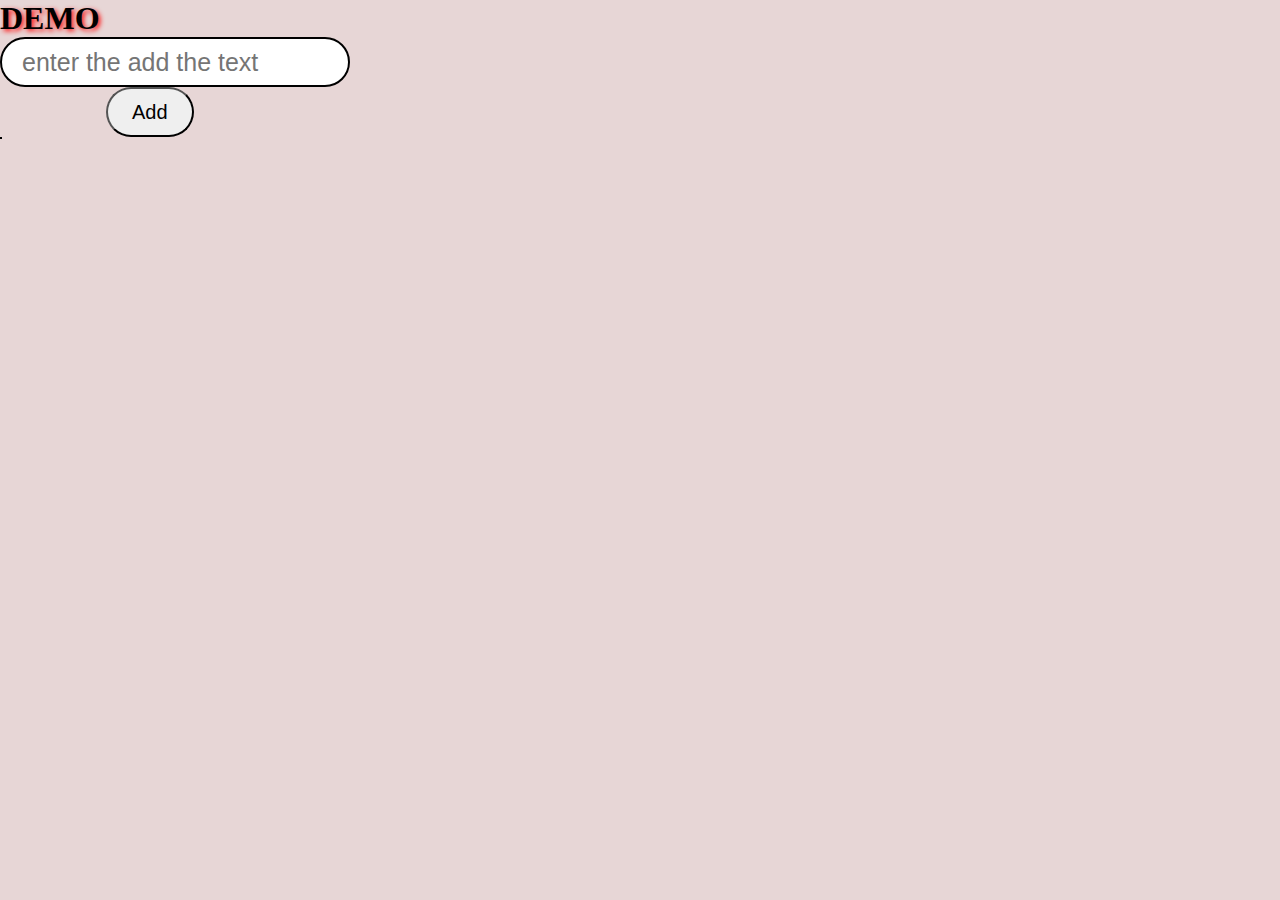
==== index.html @ 2828deb2 "first commit" ====
<!DOCTYPE html>
<html lang="en">

<head>
    <meta charset="UTF-8">
    <meta http-equiv="X-UA-Compatible" content="IE=edge">
    <meta name="viewport" content="width=device-width, initial-scale=1.0">
    <link href="https://cdn.jsdelivr.net/npm/bootstrap@5.0.2/dist/css/bootstrap.min.css" rel="stylesheet"
        integrity="sha384-EVSTQN3/azprG1Anm3QDgpJLIm9Nao0Yz1ztcQTwFspd3yD65VohhpuuCOmLASjC" crossorigin="anonymous">
        <link rel="stylesheet" href="style.css">
    <title>demo</title>
    
</head>

<body>

    <div class="text-center">
        <h1>DEMO</h1>
        <div class="row  justify-content-center align-items-center">
            <div class="col-2">
                <input type="text" name="text" id="addtxt" placeholder="enter the add the text" />
                <input type="hidden" id="saveindex">
            </div>
            <div class="col-1">
                <button type="button" id="updtaebtn" style="display:none;"
                    class="btn btn-outline-primary">Update</button>
                <button type="button" id="add" class="btn btn-outline-primary">Add</button>
            </div>

        </div>
    </div>
    <div id="notes"></div>
    <div class="to-do-output">
        <table class="table table-striped mt-3 mb-0" id="addList">

        </table>

    </div>

    </div>
    <script src="https://cdn.jsdelivr.net/npm/bootstrap@5.0.2/dist/js/bootstrap.bundle.min.js"
        integrity="sha384-MrcW6ZMFYlzcLA8Nl+NtUVF0sA7MsXsP1UyJoMp4YLEuNSfAP+JcXn/tWtIaxVXM"
        crossorigin="anonymous"></script>
    <script src="https://cdn.jsdelivr.net/npm/@popperjs/core@2.9.2/dist/umd/popper.min.js"
        integrity="sha384-IQsoLXl5PILFhosVNubq5LC7Qb9DXgDA9i+tQ8Zj3iwWAwPtgFTxbJ8NT4GN1R8p"
        crossorigin="anonymous"></script>
    <script src="https://cdn.jsdelivr.net/npm/bootstrap@5.0.2/dist/js/bootstrap.min.js"
        integrity="sha384-cVKIPhGWiC2Al4u+LWgxfKTRIcfu0JTxR+EQDz/bgldoEyl4H0zUF0QKbrJ0EcQF"
        crossorigin="anonymous"></script>
    <script src="main.js"></script>
</body>

</html>
---- style.css ----
* {
    margin: 0;
    padding: 0;
    box-sizing: border-box;
}
body{
    height: 100%;
    background-color: rgb(231, 214, 214);
    box-sizing: border-box;
    
}
h1{
    text-shadow: 2px 2px 5px red;

}
input{
    border-radius: 25px;
    outline:none;
    border: 2px solid black;
    height: 50px;
    width: 350px;
    padding: 20px;
    font-size: 25px;

}
#add{
    border-radius: 25px;
    margin-left: 106px;  
    padding: 10px 24px;
    height: 50px;
    font-size: 20px;

}
#updtaebtn{
    border-radius: 25px;
    margin-left: 106px;  
    padding: 10px 24px;
    height: 50px;
    font-size: 20px;
    
}
.table{
   
    border: 1px solid black;
}
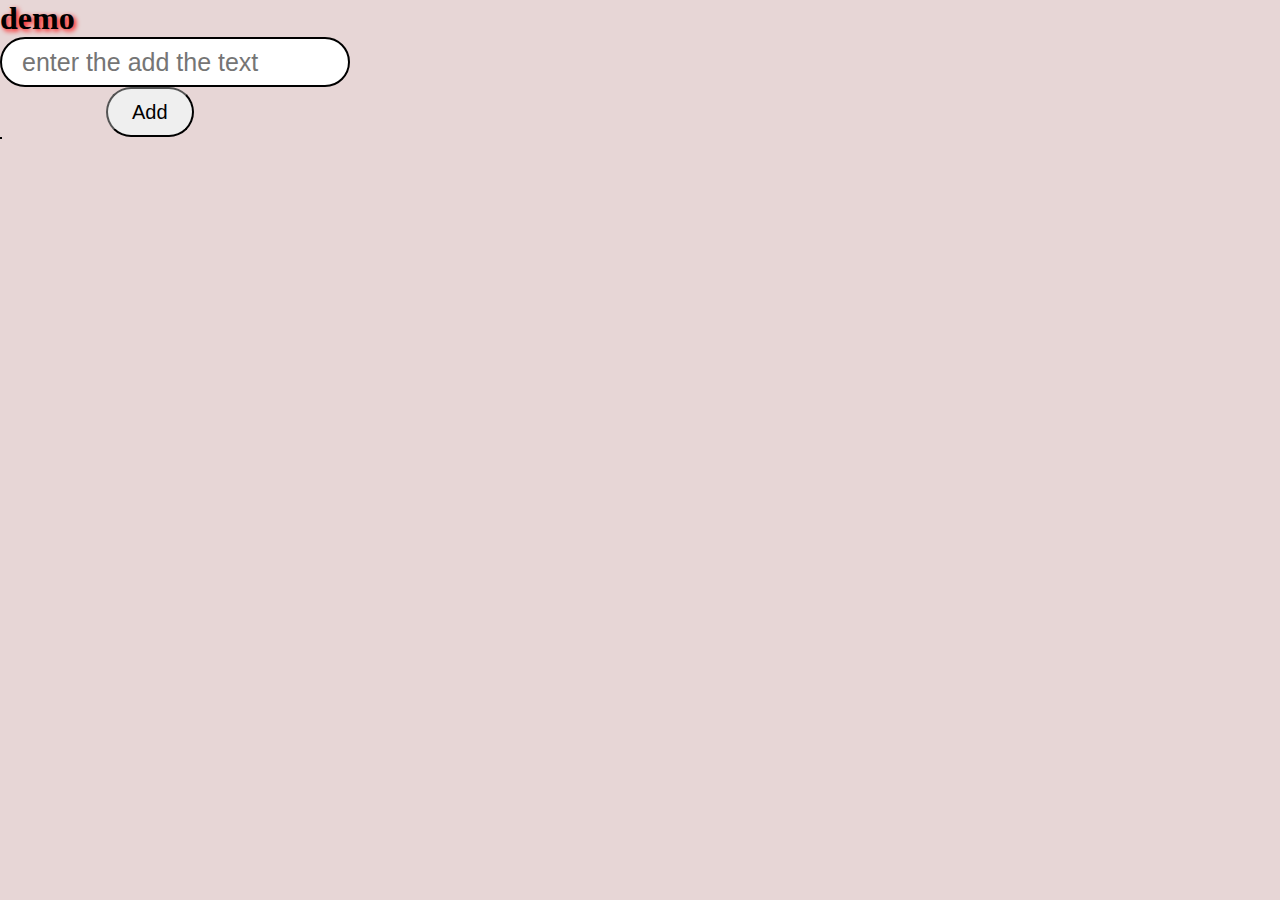
==== commit 77ad54a4: "(demo)" ====
--- a/index.html
+++ b/index.html
@@ -15,7 +15,7 @@
 <body>
 
     <div class="text-center">
-        <h1>DEMO</h1>
+        <h1>demo</h1>
         <div class="row  justify-content-center align-items-center">
             <div class="col-2">
                 <input type="text" name="text" id="addtxt" placeholder="enter the add the text" />
